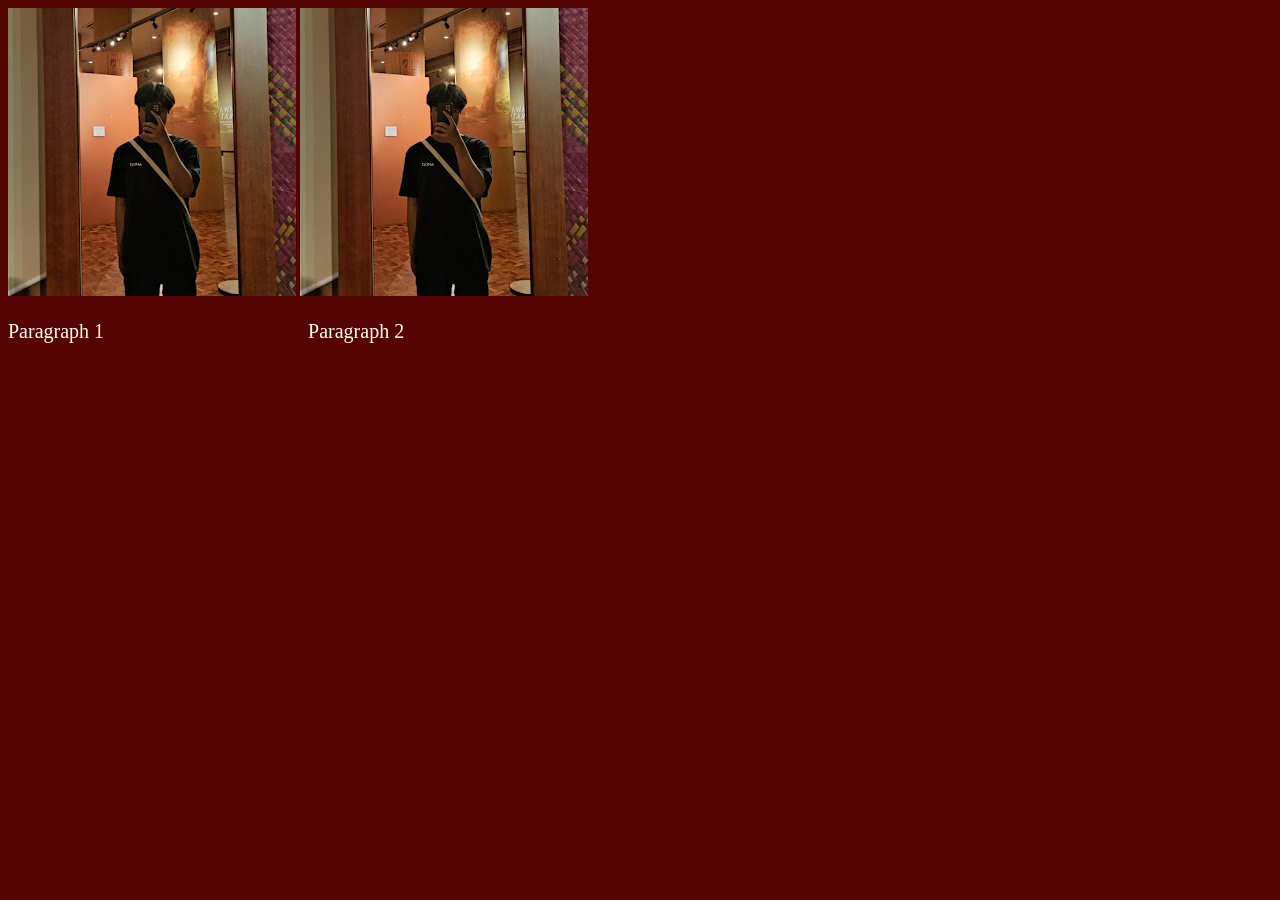
==== Features.html @ 83fc6897 "features7" ====
<!DOCTYPE html>
<html lang="en">
<head>
    <meta charset="UTF-8">
    <meta name="viewport" content="width=device-width, initial-scale=1.0">
    <title>My Main Files</title>
    <link rel="stylesheet" href="style.css">
</head>
<body>
    <img src="image.jpg" alt="image">
    <img src="image.jpg" alt="image">
    <br>
    <p style="display: inline-block; margin-right: 200px;">Paragraph 1</p>
    <p style="display: inline-block;">Paragraph 2</p>
</body>
</html>
---- style.css ----
body {
    background-color: rgb(85, 4, 4);
}
p {
    font-size: 20px;
    color: ivory;
}
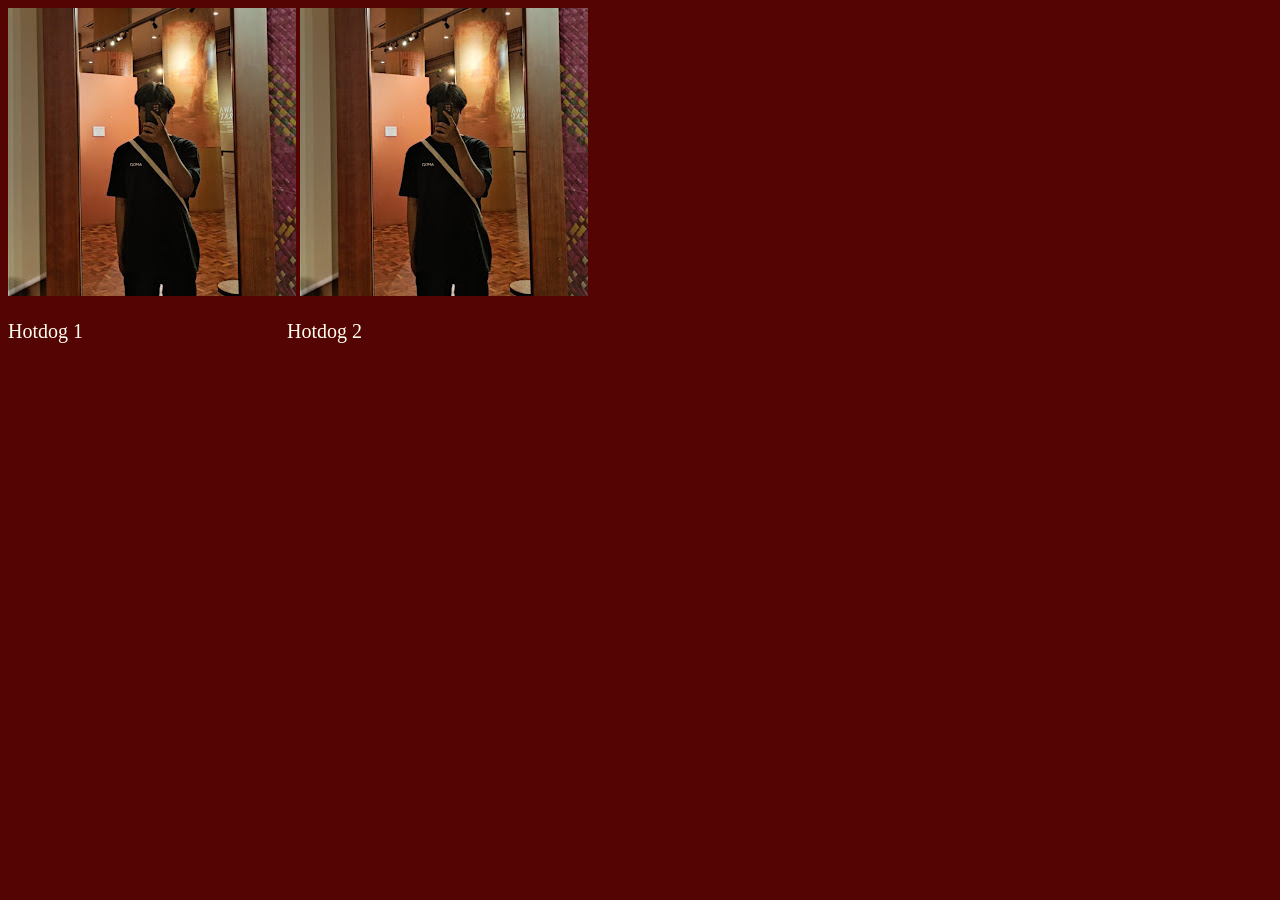
==== commit df16c30a: "My Project" ====
--- a/Features.html
+++ b/Features.html
@@ -10,7 +10,7 @@
     <img src="image.jpg" alt="image">
     <img src="image.jpg" alt="image">
     <br>
-    <p style="display: inline-block; margin-right: 200px;">Paragraph 1</p>
-    <p style="display: inline-block;">Paragraph 2</p>
+    <p style="display: inline-block; margin-right: 200px;">Hotdog 1</p>
+    <p style="display: inline-block;">Hotdog 2</p>
 </body>
 </html>
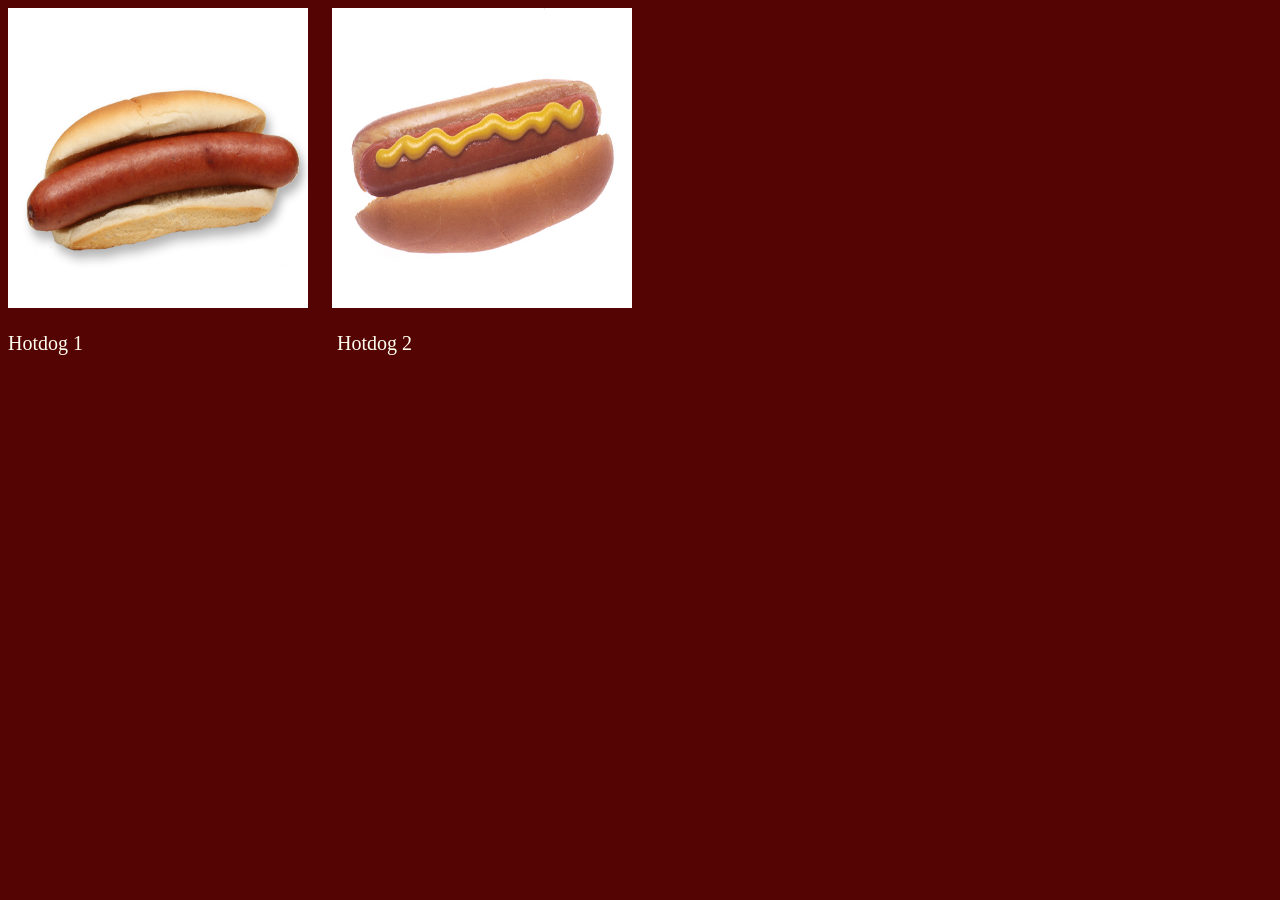
==== commit 162081a7: "My Project" ====
--- a/Features.html
+++ b/Features.html
@@ -7,10 +7,10 @@
     <link rel="stylesheet" href="style.css">
 </head>
 <body>
-    <img src="image.jpg" alt="image">
-    <img src="image.jpg" alt="image">
+    <img src="hotdog1.jpg" alt="image" style="height: 300px; width: 300px; display: inline-block; margin-right: 20px;">
+    <img src="hotdog2.png" alt="image" style="height: 300px; width: 300px; display: inline-block; margin-right: 20px;">
     <br>
-    <p style="display: inline-block; margin-right: 200px;">Hotdog 1</p>
+    <p style="display: inline-block; margin-right: 250px;">Hotdog 1</p>
     <p style="display: inline-block;">Hotdog 2</p>
 </body>
 </html>
--- a/style.css
+++ b/style.css
@@ -2,6 +2,6 @@
     background-color: rgb(85, 4, 4);
 }
 p {
+    color: ivory;
     font-size: 20px;
-    color: ivory;
-}
+}
